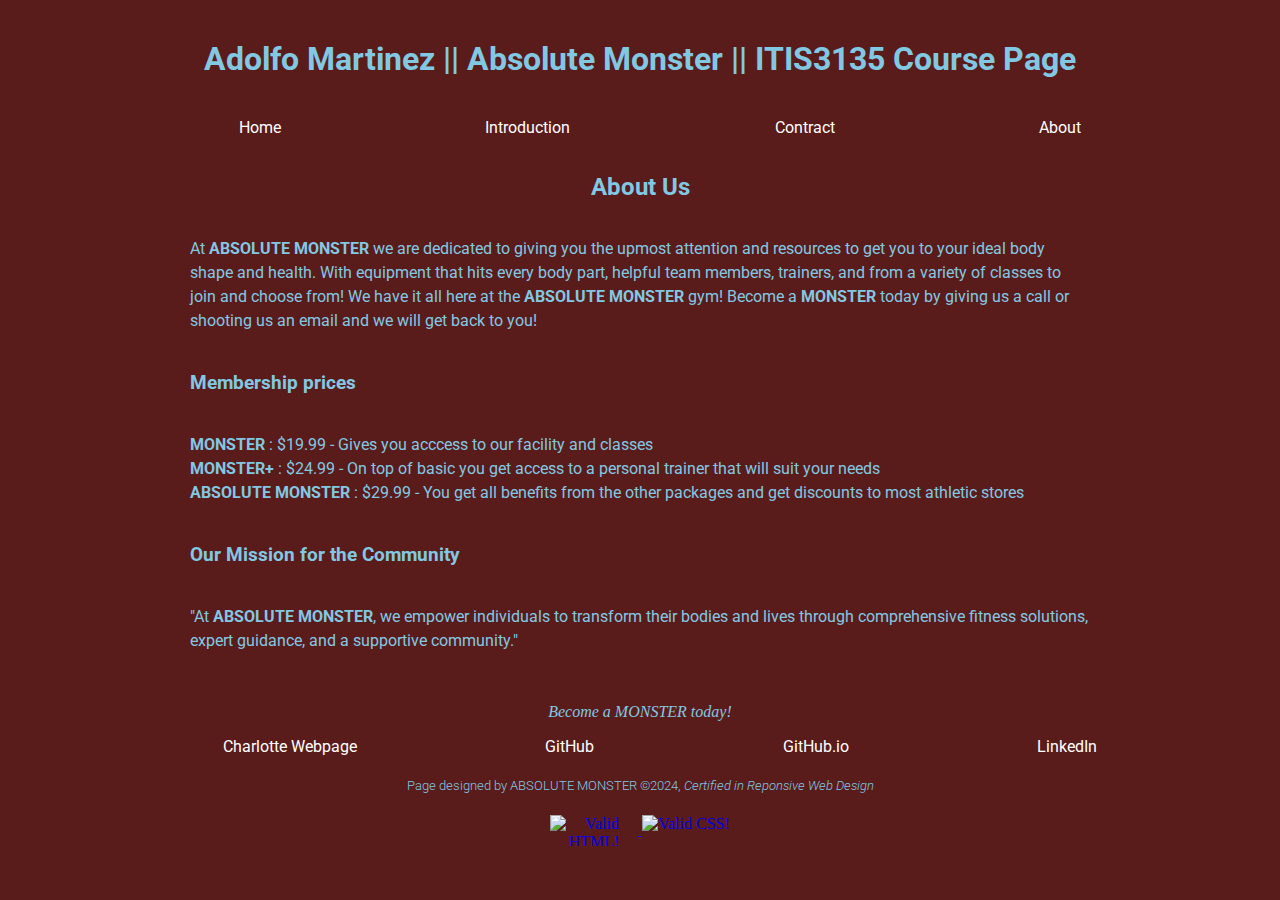
==== itis3135/about.html @ b95607de "yeah" ====
<!DOCTYPE html>
<html lang="en">
    <head>
        <style>
            body {
                background-color: rgb(90, 27, 27);
                margin: 0;
            }

            h1 {
                text-align: center;
                font-family: Roboto, Arial;
                color: rgb(129, 201, 227);
                margin: 0;
                padding: 40px;
            }

            header nav ul{
                margin: 0 auto;
                font-family: Roboto, Arial;
                list-style: none;
                display: flex;
                flex-direction: row;
                justify-content: space-evenly;
                font-size: 1rem;
            }

            li a {
                text-decoration: none;
                color: white;
                cursor: pointer;
                padding: 5px;
                border-radius: 8px;
                transition: background-color 0.3s;
            }

            h5 a{
                text-decoration: none;
                color: rgb(129, 201, 227);
                cursor: pointer;
                border-radius: 8px;
                transition: background-color 0.3s;
            }

            li a:hover {
                background-color: white;
                color: rgb(174, 63, 63);
            }

            h5 a:hover {
                color: white;
            }

            h2 {
                text-align: center;
                font-family: Roboto, Arial;
                color: rgb(129, 201, 227);
                line-height: 100px;
                margin: 0;
            }

            h3 {
                text-align: left;
                margin: 0 auto;
                font-family: Roboto, Arial;
                color: rgb(129, 201, 227);
                line-height: 100px;
            }

            section {
                max-width: 900px;
                margin: 0 auto;
            }

            span {
                font-weight: bold;
            }

            p, main li {
                font-family: Roboto, Arial;
                color: rgb(129, 201, 227);
                margin: 0 auto;
                max-width: 900px;
                list-style-type: none;
                line-height: 1.5em;
            }

            ol {
                display: flex;
                flex-direction: row;
                justify-content: space-evenly;
                list-style: none;
                font-family: Roboto, Arial;
                font-size: 1rem;
            }

            h5 {
                font-family: Roboto, Arial;
                color: rgb(129, 201, 227);
                font-weight: 300;
                text-align: center;
            }

            footer img {
                display: inline-block;
                vertical-align: middle;
                max-width: 200px;
            }

            footer em {
                color: rgb(129, 201, 227);
            }


            main ul {
                margin: 0 auto;
                padding: 0;
            }

            footer {
                margin-top: 50px;
                margin-bottom: 50px;
                text-align: center;
            }

        </style>
        <title>About Page</title>
        <meta charset="utf-8">
        <meta name="viewport" content="width=device-width, initial-scale=1">
        <link rel="preconnect" href="https://fonts.googleapis.com">
        <link rel="preconnect" href="https://fonts.gstatic.com" crossorigin>
        <link href="https://fonts.googleapis.com/css2?family=Roboto:ital,wght@0,100;0,300;0,400;0,500;0,700;0,900;1,100;1,300;1,400;1,500;1,700;1,900&display=swap" rel="stylesheet">
        <script src="https://lint.page/kit/4d0fe3.js" crossorigin="anonymous"></script>
    </head>
    <body> 
        <header>
            <h1>Adolfo Martinez || Absolute Monster || ITIS3135 Course Page</h1>
            <nav>
                <ul>
                    <li><a href="index.html">Home</a></li>
                    <li><a href="introduction.html">Introduction</a></li>
                    <li><a href="contract.html">Contract</a></li>
                    <li><a href="about.html">About</a></li>
                </ul>
            </nav>
        </header>
        <main>
            <h2>About Us</h2>
            <p>At <span>ABSOLUTE MONSTER</span> we are dedicated to giving you the upmost attention and resources to get you to your ideal body shape and health. With equipment that hits every body part, 
               helpful team members, trainers, and from a variety of classes to join and choose from! We have it all here at the <span>ABSOLUTE MONSTER</span> gym! Become a <span>MONSTER</span> today by 
               giving us a call or shooting us an email and we will get back to you!
            </p>
            <section>
                <h3>Membership prices</h3>
                <ul>
                    <li><span>MONSTER</span> : $19.99 - Gives you acccess to our facility and classes</li>
                    <li><span>MONSTER+</span> : $24.99 - On top of basic you get access to a personal trainer that will suit your needs</li>
                    <li><span>ABSOLUTE MONSTER</span> : $29.99 - You get all benefits from the other packages and get discounts to most athletic stores</li>
                </ul>
            </section>
            <section>
                <h3>Our Mission for the Community</h3>
                <p>"At <span>ABSOLUTE MONSTER</span>, we empower individuals to transform their bodies and lives through comprehensive fitness solutions, expert guidance, and a supportive community."</p>
            </section>
        </main>
        <footer>
            <em>Become a MONSTER today!</em>
            <ol>
                <li><a href="https://webpages.charlotte.edu/amart268/" target="_blank">Charlotte Webpage</a></li>
                <li><a href="https://github.com/adolfo117144" target="_blank">GitHub</a></li>
                <li><a href="https://adolfo117144.github.io/" target="_blank">GitHub.io</a></li>
                <li><a href="https://www.linkedin.com/in/adolfomartinez11714/" target="_blank">LinkedIn</a></li>
            </ol>
            <h5>Page designed by ABSOLUTE MONSTER &#169;2024, <em><a href="https://www.freecodecamp.org/certification/adolfo11714/responsive-web-design">Certified in Reponsive Web Design</a></em></h5>
            <a href="https://validator.w3.org/check?uri=referer" id="validation_link_html">
                <img style="border:0;width:88px;height:31px" src="https://mytienhoang.github.io/itis3135/z_archives/html_validation.png" alt="Valid HTML!">
            </a>
            <a href="https://jigsaw.w3.org/css-validator/check/referer" id="validation_link_css">
                <img style="border:0;width:88px;height:31px" src="https://jigsaw.w3.org/css-validator/images/vcss" alt="Valid CSS!">
            </a>
            <script>
                document.getElementById("validation_link_html").setAttribute("href","https://validator.w3.org/check?uri=" + location.href);
                document.getElementById("validation_link_css").setAttribute("href","https://jigsaw.w3.org/css-validator/validator?uri=" + location.href);
            </script> 
        </footer>
    </body>
</html>
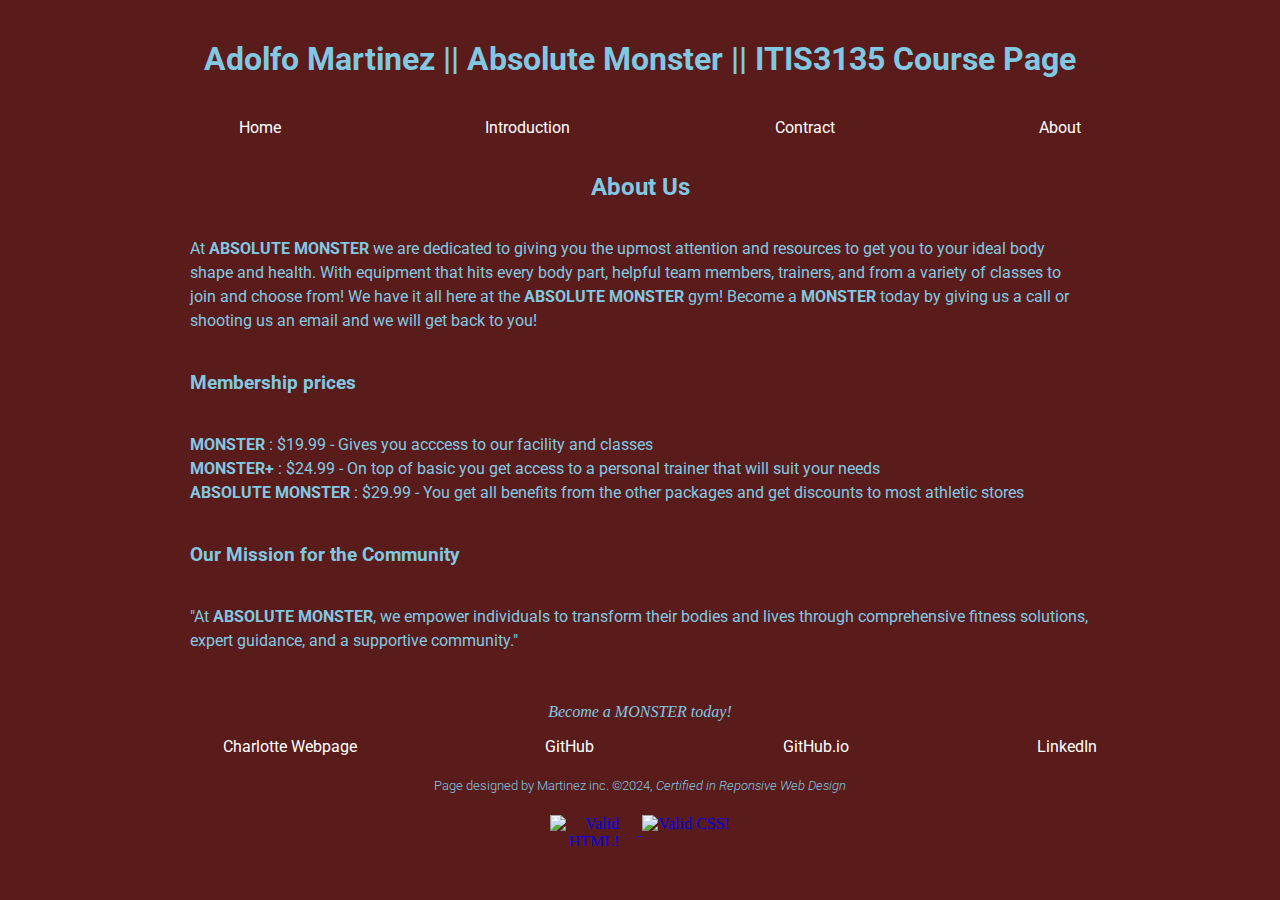
==== commit 4cb20f4d: "design firm website" ====
--- a/itis3135/about.html
+++ b/itis3135/about.html
@@ -171,7 +171,7 @@
                 <li><a href="https://adolfo117144.github.io/" target="_blank">GitHub.io</a></li>
                 <li><a href="https://www.linkedin.com/in/adolfomartinez11714/" target="_blank">LinkedIn</a></li>
             </ol>
-            <h5>Page designed by ABSOLUTE MONSTER &#169;2024, <em><a href="https://www.freecodecamp.org/certification/adolfo11714/responsive-web-design">Certified in Reponsive Web Design</a></em></h5>
+            <h5>Page designed by <a href="martinezinc.co/">Martinez inc.</a> &#169;2024, <em><a href="https://www.freecodecamp.org/certification/adolfo11714/responsive-web-design">Certified in Reponsive Web Design</a></em></h5>
             <a href="https://validator.w3.org/check?uri=referer" id="validation_link_html">
                 <img style="border:0;width:88px;height:31px" src="https://mytienhoang.github.io/itis3135/z_archives/html_validation.png" alt="Valid HTML!">
             </a>
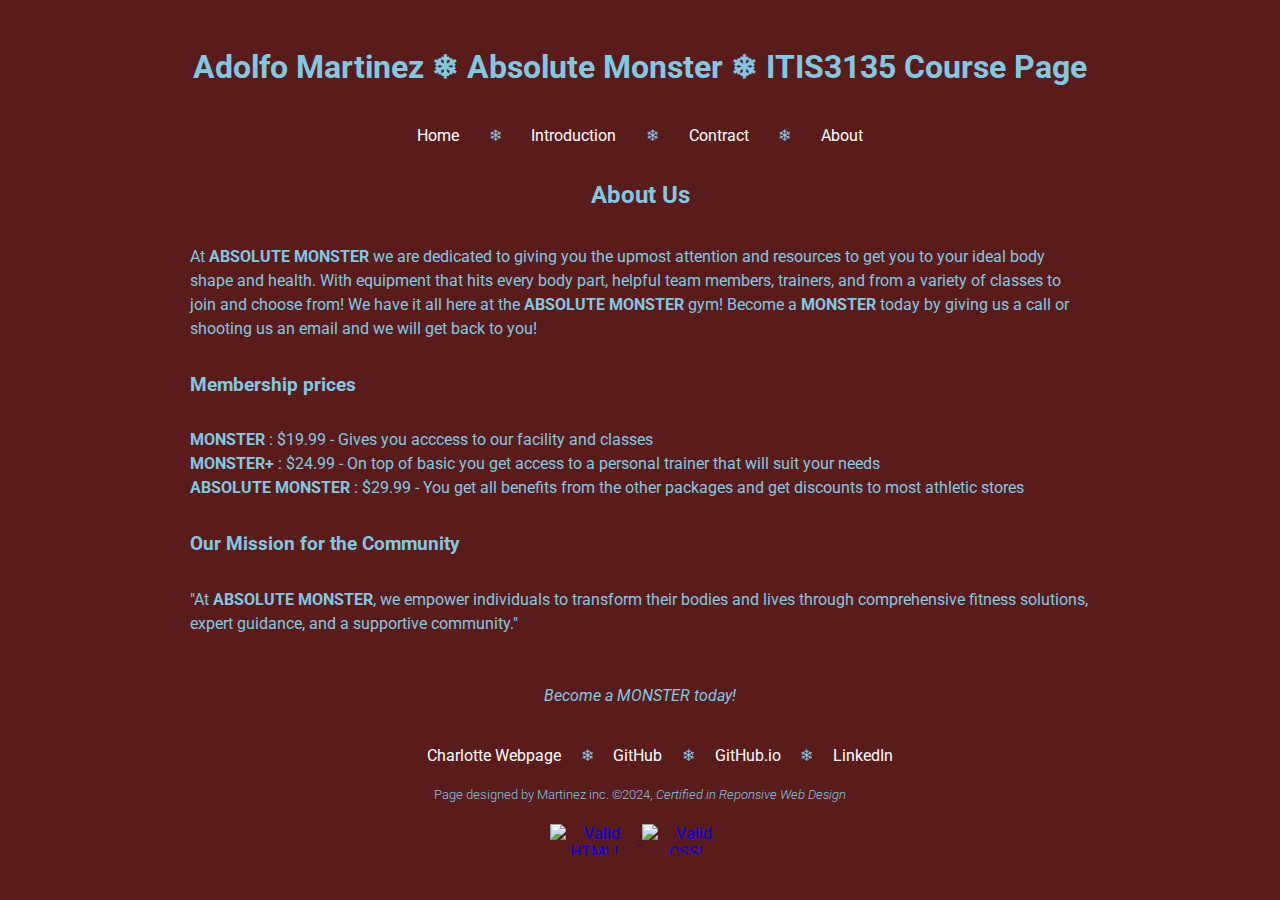
==== commit fb5620cc: "new info" ====
--- a/itis3135/about.html
+++ b/itis3135/about.html
@@ -1,187 +1,39 @@
 <!DOCTYPE html>
 <html lang="en">
     <head>
-        <style>
-            body {
-                background-color: rgb(90, 27, 27);
-                margin: 0;
-            }
-
-            h1 {
-                text-align: center;
-                font-family: Roboto, Arial;
-                color: rgb(129, 201, 227);
-                margin: 0;
-                padding: 40px;
-            }
-
-            header nav ul{
-                margin: 0 auto;
-                font-family: Roboto, Arial;
-                list-style: none;
-                display: flex;
-                flex-direction: row;
-                justify-content: space-evenly;
-                font-size: 1rem;
-            }
-
-            li a {
-                text-decoration: none;
-                color: white;
-                cursor: pointer;
-                padding: 5px;
-                border-radius: 8px;
-                transition: background-color 0.3s;
-            }
-
-            h5 a{
-                text-decoration: none;
-                color: rgb(129, 201, 227);
-                cursor: pointer;
-                border-radius: 8px;
-                transition: background-color 0.3s;
-            }
-
-            li a:hover {
-                background-color: white;
-                color: rgb(174, 63, 63);
-            }
-
-            h5 a:hover {
-                color: white;
-            }
-
-            h2 {
-                text-align: center;
-                font-family: Roboto, Arial;
-                color: rgb(129, 201, 227);
-                line-height: 100px;
-                margin: 0;
-            }
-
-            h3 {
-                text-align: left;
-                margin: 0 auto;
-                font-family: Roboto, Arial;
-                color: rgb(129, 201, 227);
-                line-height: 100px;
-            }
-
-            section {
-                max-width: 900px;
-                margin: 0 auto;
-            }
-
-            span {
-                font-weight: bold;
-            }
-
-            p, main li {
-                font-family: Roboto, Arial;
-                color: rgb(129, 201, 227);
-                margin: 0 auto;
-                max-width: 900px;
-                list-style-type: none;
-                line-height: 1.5em;
-            }
-
-            ol {
-                display: flex;
-                flex-direction: row;
-                justify-content: space-evenly;
-                list-style: none;
-                font-family: Roboto, Arial;
-                font-size: 1rem;
-            }
-
-            h5 {
-                font-family: Roboto, Arial;
-                color: rgb(129, 201, 227);
-                font-weight: 300;
-                text-align: center;
-            }
-
-            footer img {
-                display: inline-block;
-                vertical-align: middle;
-                max-width: 200px;
-            }
-
-            footer em {
-                color: rgb(129, 201, 227);
-            }
-
-
-            main ul {
-                margin: 0 auto;
-                padding: 0;
-            }
-
-            footer {
-                margin-top: 50px;
-                margin-bottom: 50px;
-                text-align: center;
-            }
-
-        </style>
         <title>About Page</title>
         <meta charset="utf-8">
         <meta name="viewport" content="width=device-width, initial-scale=1">
         <link rel="preconnect" href="https://fonts.googleapis.com">
         <link rel="preconnect" href="https://fonts.gstatic.com" crossorigin>
+        <link rel="stylesheet" href="styles/default.css">
         <link href="https://fonts.googleapis.com/css2?family=Roboto:ital,wght@0,100;0,300;0,400;0,500;0,700;0,900;1,100;1,300;1,400;1,500;1,700;1,900&display=swap" rel="stylesheet">
         <script src="https://lint.page/kit/4d0fe3.js" crossorigin="anonymous"></script>
     </head>
     <body> 
         <header>
-            <h1>Adolfo Martinez || Absolute Monster || ITIS3135 Course Page</h1>
-            <nav>
-                <ul>
-                    <li><a href="index.html">Home</a></li>
-                    <li><a href="introduction.html">Introduction</a></li>
-                    <li><a href="contract.html">Contract</a></li>
-                    <li><a href="about.html">About</a></li>
-                </ul>
-            </nav>
+            <div data-include="components/header.html"></div>
         </header>
         <main>
-            <h2>About Us</h2>
-            <p>At <span>ABSOLUTE MONSTER</span> we are dedicated to giving you the upmost attention and resources to get you to your ideal body shape and health. With equipment that hits every body part, 
-               helpful team members, trainers, and from a variety of classes to join and choose from! We have it all here at the <span>ABSOLUTE MONSTER</span> gym! Become a <span>MONSTER</span> today by 
-               giving us a call or shooting us an email and we will get back to you!
-            </p>
             <section>
+                <h2>About Us</h2>
+                <p>At <span>ABSOLUTE MONSTER</span> we are dedicated to giving you the upmost attention and resources to get you to your ideal body shape and health. With equipment that hits every body part, 
+                helpful team members, trainers, and from a variety of classes to join and choose from! We have it all here at the <span>ABSOLUTE MONSTER</span> gym! Become a <span>MONSTER</span> today by 
+                giving us a call or shooting us an email and we will get back to you!
+                </p>
                 <h3>Membership prices</h3>
-                <ul>
-                    <li><span>MONSTER</span> : $19.99 - Gives you acccess to our facility and classes</li>
-                    <li><span>MONSTER+</span> : $24.99 - On top of basic you get access to a personal trainer that will suit your needs</li>
-                    <li><span>ABSOLUTE MONSTER</span> : $29.99 - You get all benefits from the other packages and get discounts to most athletic stores</li>
-                </ul>
-            </section>
-            <section>
+                    <ul>
+                        <li><span>MONSTER</span> : $19.99 - Gives you acccess to our facility and classes</li>
+                        <li><span>MONSTER+</span> : $24.99 - On top of basic you get access to a personal trainer that will suit your needs</li>
+                        <li><span>ABSOLUTE MONSTER</span> : $29.99 - You get all benefits from the other packages and get discounts to most athletic stores</li>
+                    </ul>
                 <h3>Our Mission for the Community</h3>
                 <p>"At <span>ABSOLUTE MONSTER</span>, we empower individuals to transform their bodies and lives through comprehensive fitness solutions, expert guidance, and a supportive community."</p>
             </section>
         </main>
         <footer>
-            <em>Become a MONSTER today!</em>
-            <ol>
-                <li><a href="https://webpages.charlotte.edu/amart268/" target="_blank">Charlotte Webpage</a></li>
-                <li><a href="https://github.com/adolfo117144" target="_blank">GitHub</a></li>
-                <li><a href="https://adolfo117144.github.io/" target="_blank">GitHub.io</a></li>
-                <li><a href="https://www.linkedin.com/in/adolfomartinez11714/" target="_blank">LinkedIn</a></li>
-            </ol>
-            <h5>Page designed by <a href="martinezinc.co/">Martinez inc.</a> &#169;2024, <em><a href="https://www.freecodecamp.org/certification/adolfo11714/responsive-web-design">Certified in Reponsive Web Design</a></em></h5>
-            <a href="https://validator.w3.org/check?uri=referer" id="validation_link_html">
-                <img style="border:0;width:88px;height:31px" src="https://mytienhoang.github.io/itis3135/z_archives/html_validation.png" alt="Valid HTML!">
-            </a>
-            <a href="https://jigsaw.w3.org/css-validator/check/referer" id="validation_link_css">
-                <img style="border:0;width:88px;height:31px" src="https://jigsaw.w3.org/css-validator/images/vcss" alt="Valid CSS!">
-            </a>
-            <script>
-                document.getElementById("validation_link_html").setAttribute("href","https://validator.w3.org/check?uri=" + location.href);
-                document.getElementById("validation_link_css").setAttribute("href","https://jigsaw.w3.org/css-validator/validator?uri=" + location.href);
-            </script> 
+            <div data-include="components/footer.html"></div>
         </footer>
+        <script src="scripts/HTMLInclude.min.js"></script>
     </body>
 </html>--- a/itis3135/styles/default.css
+++ b/itis3135/styles/default.css
@@ -0,0 +1,162 @@
+/*Appear throughout all webpages*/
+html {
+    background-color: rgb(90, 27, 27);
+    margin: 0 auto;
+    font-family: Roboto, Arial;
+    width: 100vw;
+    overflow-x: hidden;
+}
+
+/*Header CSS*/
+h1 {
+    text-align: center;
+    color: rgb(129, 201, 227);
+    margin: 0;
+    padding: 40px;
+}
+
+header li {
+    color: rgb(129, 201, 227);
+}
+
+header nav ul{
+    margin: 0 auto;
+    list-style: none;
+    max-width: 40%;
+    display: flex;
+    flex-direction: row;
+    justify-content: space-evenly;
+    font-size: 1rem;
+}
+
+/*in both footer and header*/
+li a {
+    text-decoration: none;
+    color: white;
+    cursor: pointer;
+    padding: 5px;
+    border-radius: 8px;
+    transition: background-color 0.3s;
+}
+
+li a:hover {
+    background-color: white;
+    color: rgb(174, 63, 63);
+}
+/*end in both footer and header*/
+/*end Header CSS*/
+
+/*index.html CSS*/
+h2 {
+    text-align: center;
+    color: rgb(129, 201, 227);
+    line-height: 100px;
+    margin: 0;
+}
+
+p {
+    text-align: left;
+    color: rgb(129, 201, 227);
+    display: table;
+    margin: 0 auto;
+    max-width: 600px;
+}
+
+/*end index.html CSS*/
+
+/*introduction.html CSS*/
+div {
+    margin: 0 auto;
+    display: table;
+}
+
+main img {
+    height: 30vw;
+    display: block;
+    max-width: 800px;
+    margin: 0 auto;
+}
+/*end introduction.html CSS*/
+
+/*about.html CSS*/
+/*h3 is also used in introduction*/
+h3 {
+    text-align: left;
+    color: rgb(129, 201, 227);
+}
+
+section {
+    max-width: 900px;
+    margin: 0 auto;
+    line-height: 50px;
+}
+
+span {
+    font-weight: bold;
+}
+
+ul {
+    padding: 0 0;
+}
+
+p, main li {
+    color: rgb(129, 201, 227);
+    margin: 0 auto;
+    padding: 0 0;
+    max-width: 900px;
+    list-style-type: none;
+    line-height: 1.5em;
+}
+/*end about.html CSS*/
+
+/*Footer CSS*/
+h5 {
+    color: rgb(129, 201, 227);
+    font-weight: 300;
+    text-align: center;
+}
+
+h5 a{
+    text-decoration: none;
+    color: rgb(129, 201, 227);
+    cursor: pointer;
+    border-radius: 8px;
+    transition: color 0.2s;
+}
+
+h5 a:hover {
+    color: white;
+}
+
+ol {
+    display: flex;
+    flex-direction: row;
+    justify-content: space-evenly;
+    margin: 0 auto;
+    max-width: 40%;
+    padding-top: 20px;
+    list-style: none;
+    color: rgb(129, 201, 227);
+    font-size: 1rem;
+}
+
+footer img {
+    display: inline-block;
+    vertical-align: middle;
+    max-width: 200px;
+}
+
+footer em {
+    color: rgb(129, 201, 227);
+}
+
+h4 {
+    font-weight: 400;
+}
+
+footer {
+    margin-top: 50px;
+    margin-bottom: 25px;
+    text-align: center;
+}
+/*end footer CSS*/
